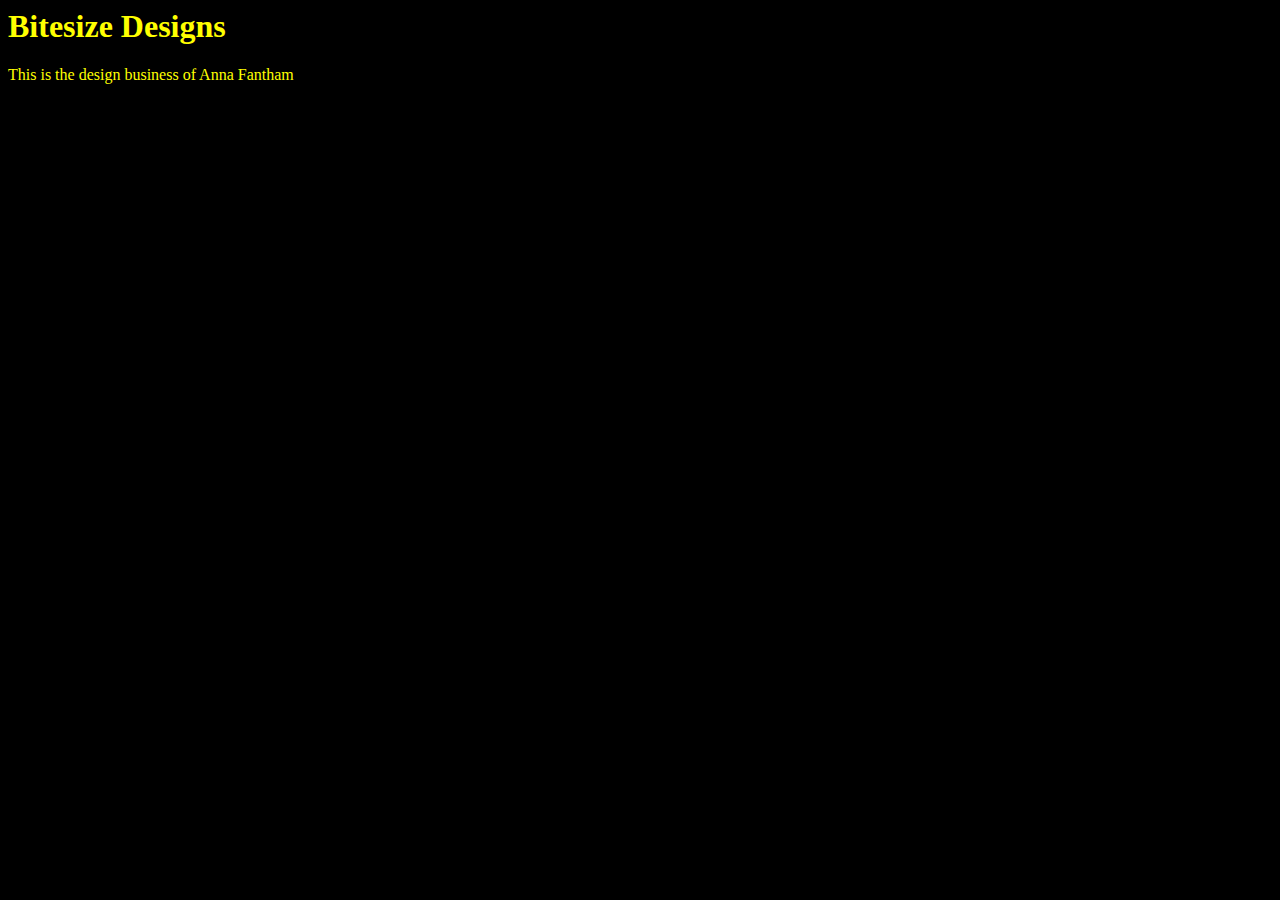
==== index.html @ 28da2524 "Syncing my new repository" ====
<html>
<head>
	<link rel="stylesheet" type="text/css" href="css/style.css">
	<title>Bitesize Designs</title>
</head>
<body>
	<h1>Bitesize Designs</h1>
	<p>This is the design business of Anna Fantham</p>
</body>
</html>
---- css/style.css ----
h1, p {
	color: #ffff00;
		}

body {
	background-color: black;
}
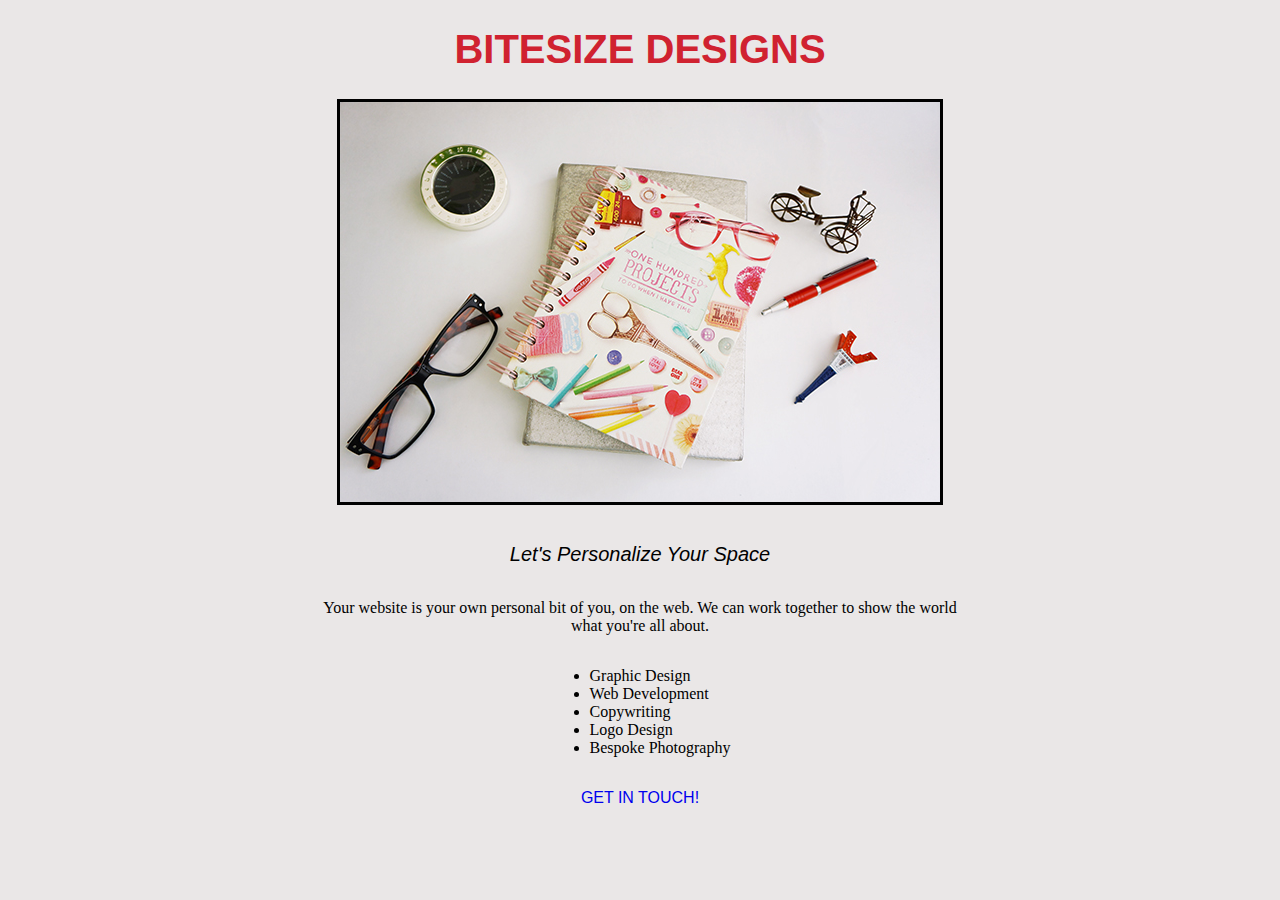
==== commit 28526a29: "Updates to page" ====
--- a/index.html
+++ b/index.html
@@ -1,10 +1,23 @@
+<!DOCTYPE html>
 <html>
 <head>
-	<link rel="stylesheet" type="text/css" href="css/style.css">
+	<link rel="stylesheet" type="text/css" href="css/style.css" >
 	<title>Bitesize Designs</title>
 </head>
 <body>
 	<h1>Bitesize Designs</h1>
-	<p>This is the design business of Anna Fantham</p>
+	<img src="images/projects-small.jpg" alt="design desk with notebook" title="design notes">
+	<p id="slogan">Let's Personalize Your Space</p>
+	<p>Your website is your own personal bit of you, on the web.  We can work together to show the world what you're all about.</p> 
+	<ul>
+		<li>Graphic Design</li>
+		<li>Web Development</li>
+		<li>Copywriting</li>
+		<li>Logo Design</li>
+		<li>Bespoke Photography</li>
+	</ul>
+	<p>
+	<a href="http://twitter.com/bitesizeanna"> Get in touch!</a>
+	</p>
 </body>
 </html>--- a/css/style.css
+++ b/css/style.css
@@ -1,7 +1,45 @@
-h1, p {
-	color: #ffff00;
-		}
+
 
 body {
-	background-color: black;
-}+	text-align: center;
+	background-color: rgba(232,228,228,0.9);
+	font-family: "Times New Roman", serif;
+
+}
+
+h1 {
+	font-family: Trebuchet, sans-serif;
+	font-weight: bold;
+	font-size: 40px;
+	text-transform: uppercase;
+	color: #d02230;
+}
+
+img {
+	border: solid;
+
+}
+
+p {
+	margin-right: 300px;
+	margin-left: 300px;
+	}
+
+#slogan {
+		font-style:italic;
+		font-family: Trebuchet, sans-serif;
+		font-size: 20px;
+		line-height: 50px;
+	}
+
+ul {
+	display: inline-block;
+	text-align: left;
+}
+
+a {
+	text-decoration: none;
+	text-transform: uppercase;
+	font-family: Trebuchet, sans-serif;
+}
+
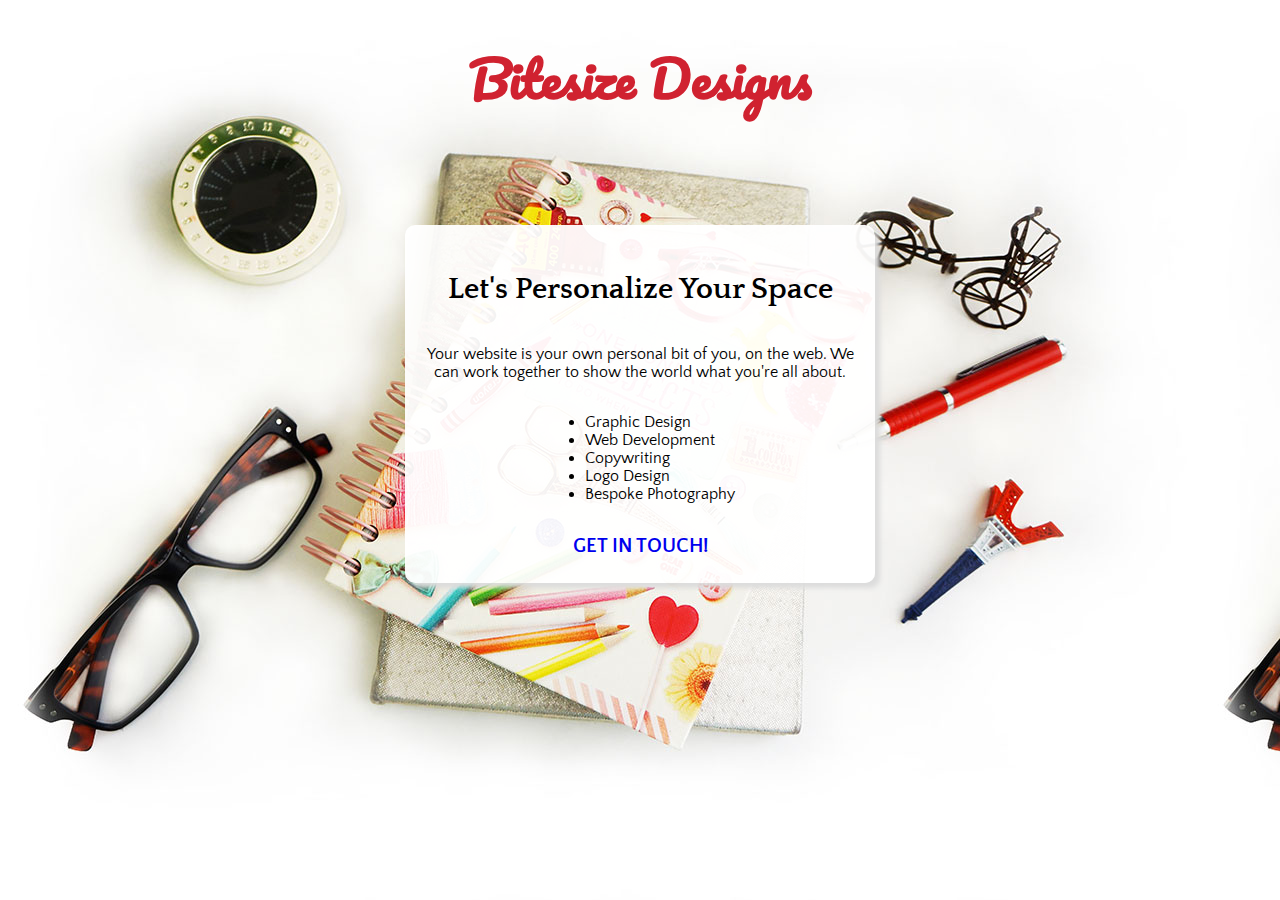
==== commit 420f031f: "Font Changes" ====
--- a/index.html
+++ b/index.html
@@ -2,12 +2,15 @@
 <html>
 <head>
 	<link rel="stylesheet" type="text/css" href="css/style.css" >
+
+	<link href='http://fonts.googleapis.com/css?family=Lato|Neuton|Pacifico|Quattrocento+Sans|Quattrocento' rel='stylesheet' type='text/css'>
+
 	<title>Bitesize Designs</title>
 </head>
 <body>
 	<h1>Bitesize Designs</h1>
-	<img src="images/projects-small.jpg" alt="design desk with notebook" title="design notes">
-	<p id="slogan">Let's Personalize Your Space</p>
+		<div class="content">
+		<p id="slogan">Let's Personalize Your Space</p>
 	<p>Your website is your own personal bit of you, on the web.  We can work together to show the world what you're all about.</p> 
 	<ul>
 		<li>Graphic Design</li>
@@ -19,5 +22,6 @@
 	<p>
 	<a href="http://twitter.com/bitesizeanna"> Get in touch!</a>
 	</p>
+	</div>
 </body>
 </html>--- a/css/style.css
+++ b/css/style.css
@@ -2,33 +2,26 @@
 
 body {
 	text-align: center;
-	background-color: rgba(232,228,228,0.9);
-	font-family: "Times New Roman", serif;
-
+	background: url("../images/notebook-image-large.jpg");
+	font-family: 'Quattrocento Sans', sans-serif;
+	font-weight: 300;
+	background-repeat: repeat;
+	margin-top: 50;
 }
 
 h1 {
-	font-family: Trebuchet, sans-serif;
+	font-family: 'Pacifico', cursive;
 	font-weight: bold;
-	font-size: 40px;
-	text-transform: uppercase;
+	font-size: 50px;
 	color: #d02230;
+	padding-bottom: 70px;
 }
 
-img {
-	border: solid;
-
-}
-
-p {
-	margin-right: 300px;
-	margin-left: 300px;
-	}
 
 #slogan {
-		font-style:italic;
-		font-family: Trebuchet, sans-serif;
-		font-size: 20px;
+		font-weight: 600;
+		font-family: 'Quattrocento', serif;
+		font-size: 30px;
 		line-height: 50px;
 	}
 
@@ -40,6 +33,21 @@
 a {
 	text-decoration: none;
 	text-transform: uppercase;
-	font-family: Trebuchet, sans-serif;
+	font-size: 20px;
+	font-weight: 600;
 }
 
+a:hover{
+	color: #d02230;
+}
+
+.content {
+	text-align: center;
+	padding: 10px;
+	border: none;
+	width: 450px;
+	background-color: rgba(255,255,255,0.95);
+	margin: auto;
+	border-radius: 10px;
+	box-shadow: 5px 5px 5px #DCDCDC;
+}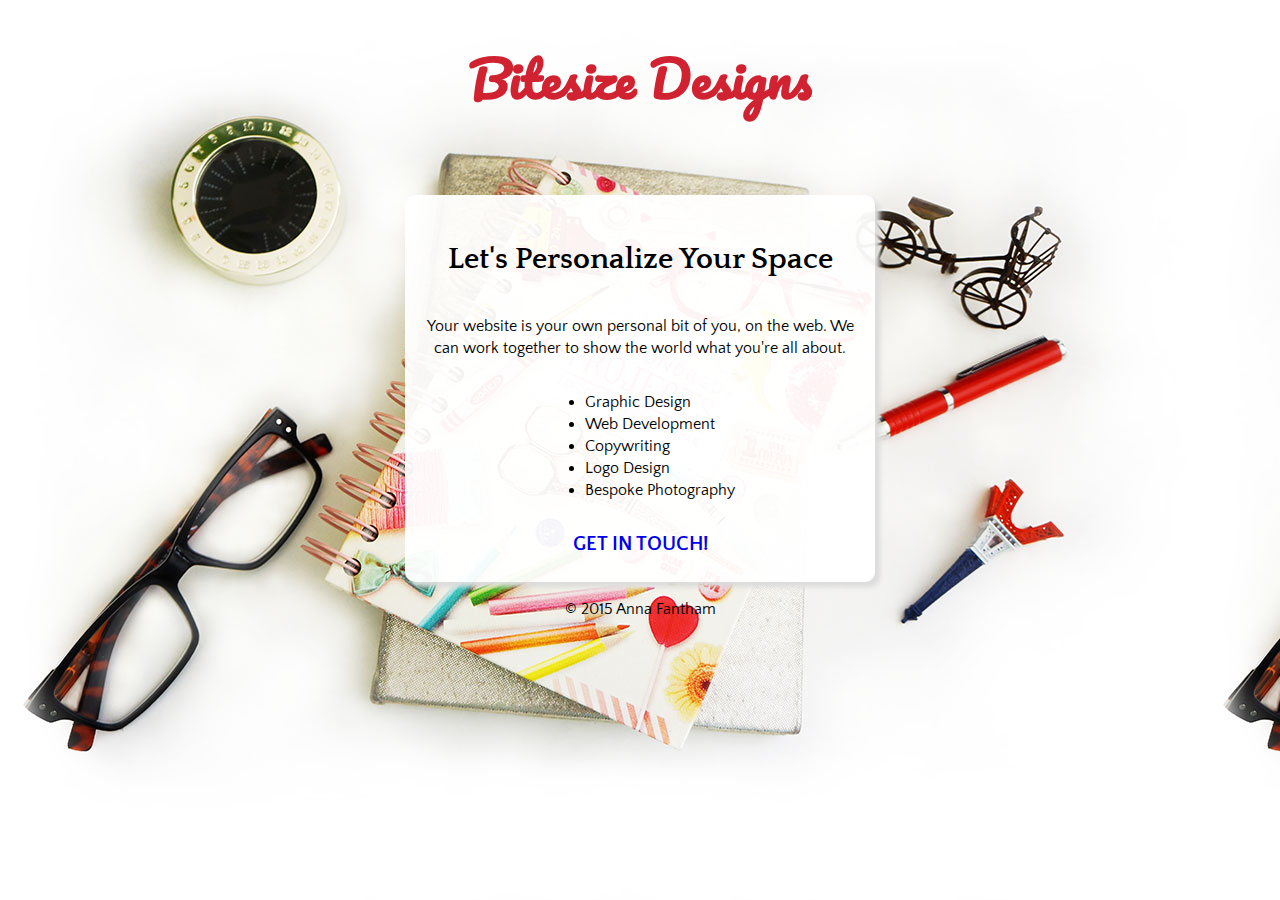
==== commit 08c2a3ef: "Line-height" ====
--- a/index.html
+++ b/index.html
@@ -23,5 +23,8 @@
 	<a href="http://twitter.com/bitesizeanna"> Get in touch!</a>
 	</p>
 	</div>
+	<p>
+		&copy; 2015 Anna Fantham
+	</p>
 </body>
 </html>--- a/css/style.css
+++ b/css/style.css
@@ -4,9 +4,9 @@
 	text-align: center;
 	background: url("../images/notebook-image-large.jpg");
 	font-family: 'Quattrocento Sans', sans-serif;
+	background-repeat: repeat;
 	font-weight: 300;
-	background-repeat: repeat;
-	margin-top: 50;
+	margin-top: 40;
 }
 
 h1 {
@@ -14,7 +14,7 @@
 	font-weight: bold;
 	font-size: 50px;
 	color: #d02230;
-	padding-bottom: 70px;
+	padding-bottom: 40px;
 }
 
 
@@ -30,11 +30,12 @@
 	text-align: left;
 }
 
+
 a {
 	text-decoration: none;
 	text-transform: uppercase;
+	font-weight: 600;
 	font-size: 20px;
-	font-weight: 600;
 }
 
 a:hover{
@@ -50,4 +51,9 @@
 	margin: auto;
 	border-radius: 10px;
 	box-shadow: 5px 5px 5px #DCDCDC;
+}
+
+li, p {
+	font-size: 16px;
+	line-height: 22px;
 }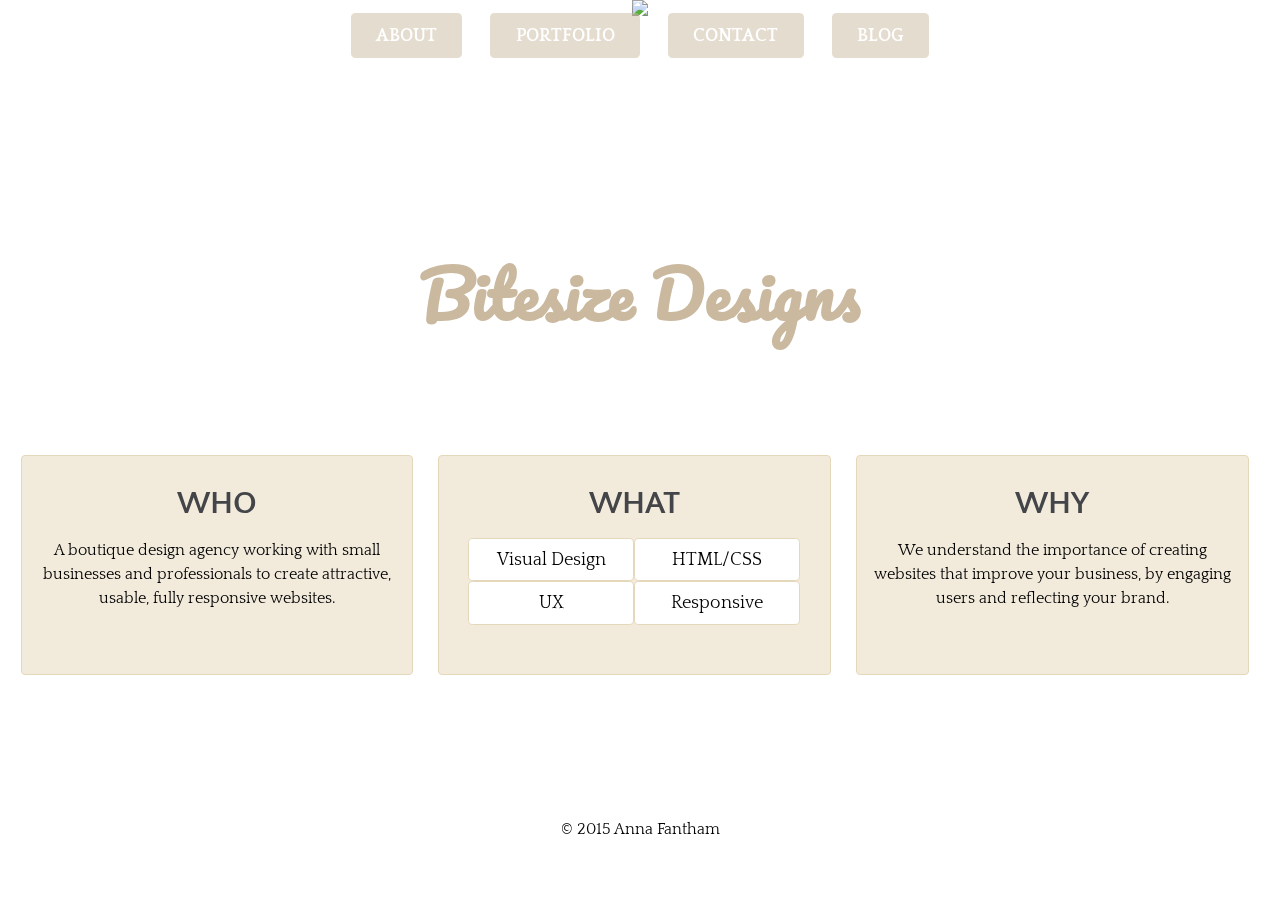
==== commit 1cfe0749: "Responsive" ====
--- a/index.html
+++ b/index.html
@@ -5,26 +5,47 @@
 
 	<link href='http://fonts.googleapis.com/css?family=Lato|Neuton|Pacifico|Quattrocento+Sans|Quattrocento' rel='stylesheet' type='text/css'>
 
+	<div id="background">
+		<img src="images/the-lovely-shop.jpg" class="stretch">
+	</div>
 	<title>Bitesize Designs</title>
 </head>
 <body>
-	<h1>Bitesize Designs</h1>
-		<div class="content">
-		<p id="slogan">Let's Personalize Your Space</p>
-	<p>Your website is your own personal bit of you, on the web.  We can work together to show the world what you're all about.</p> 
-	<ul>
-		<li>Graphic Design</li>
-		<li>Web Development</li>
-		<li>Copywriting</li>
-		<li>Logo Design</li>
-		<li>Bespoke Photography</li>
-	</ul>
-	<p>
-	<a href="http://twitter.com/bitesizeanna"> Get in touch!</a>
-	</p>
+	
+	<header>
+		<nav>
+			<a href="#">About</a>
+			<a href="#">Portfolio</a>
+			<a href="#">Contact</a>
+			<a href="#">Blog</a>
+		</nav>
+		<h1>Bitesize Designs</h1>
+	</header>	
+	<div id="container"
+	<div class="content">
+		<h2>who</h2>
+		<p> A boutique design agency working with small businesses and professionals to create attractive, usable, fully responsive websites.</p> 
 	</div>
-	<p>
-		&copy; 2015 Anna Fantham
-	</p>
+	
+	<div class ="content">
+		<h2>what</h2>
+		<ul>
+			<li>Visual Design</li>
+			<li>HTML/CSS</li>
+			<li>UX</li>
+			<li>Responsive</li>
+		</ul>
+	</div>
+	
+	<div class ="content">
+		<h2>why</h2>
+		<p>We understand the importance of creating websites that improve your business, by engaging users and reflecting your brand.
+		</p>
+	</div>
+</div>
+	<footer>
+		<p>&copy; 2015 Anna Fantham</p>
+	</footer>
+
 </body>
 </html>--- a/css/style.css
+++ b/css/style.css
@@ -2,32 +2,45 @@
 
 body {
 	text-align: center;
-	background: url("../images/notebook-image-large.jpg");
-	font-family: 'Quattrocento Sans', sans-serif;
-	background-repeat: repeat;
+	font-family: Quattrocento, serif;
 	font-weight: 300;
-	margin-top: 40;
+	font-size: 16px;
 }
+
+#background {
+    width: 100%; 
+    height: 100%;
+    position: fixed; 
+    left: 0px; 
+    top: 0px; 
+    z-index: -1;
+}
+
+.stretch {
+	width: 100%;
+}
+
+
+nav {
+	font-size: .75em;
+	margin: 2% auto;
+}
+
+nav a {
+	padding: 1% 2% 1% 2%;
+	margin: 2% 1%;
+	background-color: rgba(202, 185,159,0.5);
+	color: white;
+	text-align: center;
+}
+
 
 h1 {
 	font-family: 'Pacifico', cursive;
 	font-weight: bold;
-	font-size: 50px;
-	color: #d02230;
-	padding-bottom: 40px;
-}
-
-
-#slogan {
-		font-weight: 600;
-		font-family: 'Quattrocento', serif;
-		font-size: 30px;
-		line-height: 50px;
-	}
-
-ul {
-	display: inline-block;
-	text-align: left;
+	font-size: 4em;
+	margin-top: 3em;
+	color: #cab99f;
 }
 
 
@@ -35,25 +48,131 @@
 	text-decoration: none;
 	text-transform: uppercase;
 	font-weight: 600;
-	font-size: 20px;
+	font-size: 1.5em;
+	border-radius: .25em;
 }
 
 a:hover{
-	color: #d02230;
+	color: black;
 }
 
 .content {
 	text-align: center;
-	padding: 10px;
-	border: none;
-	width: 450px;
-	background-color: rgba(255,255,255,0.95);
-	margin: auto;
-	border-radius: 10px;
-	box-shadow: 5px 5px 5px #DCDCDC;
+	background-color: rgba(229,215,186,0.5);
+	border: .1em solid #e5d7ba;
+	width: 28.9%;
+	padding: 1%;
+	float: left;
+	margin: 5% 1% 5% 1%;
+	border-radius: .25em;
+	height: 12em;
 }
 
-li, p {
-	font-size: 16px;
-	line-height: 22px;
+
+h2 {
+	font-family: 'Quattrocento Sans', sans-serif;
+	font-size: 2em;
+	line-height: .5em;
+	color: #444549;
+	text-transform: uppercase;
+}
+
+ul {
+	list-style: none;
+	margin: auto;
+	padding: 0 0 0 1em;
+}
+
+p {
+	font-size: 1em;
+	line-height: 1.5em;
+	height: 30%;
+}
+
+li {
+  	font-size: 1.15em;
+  	width: 47%;
+  	float: left;
+  	text-align: center;
+  	line-height: 2.25em;
+  	color: black;
+  	background-color: white;
+  	border: .1em solid #e5d7ba;
+  	border-radius: 0.25em;
+}
+
+footer {
+	margin-top: 10%;
+	padding-top: 5%;
+	clear: both;
+}
+
+@media only screen and (max-width: 900px) { 
+
+body {
+	font-size: 20px;
+}
+
+p {
+	line-height: 2em;
+
+}
+
+h1 {
+margin-top: 2em;
+
+}
+.content {
+	float: none;
+	width: 96%;
+	height: 9em;
+}
+
+h2 {
+	font-size: 1.7em;
+}
+
+@media only screen and (max-width: 480px) {
+
+	body {
+		font-size: 16px;
+	}
+
+	h1 {
+		margin-top: -7.5em;
+		margin-left: 20%;
+		margin-right: 20%;
+		font-size: 2.7em;
+		line-height: 1.5em;
+	}
+
+	nav {
+		display: block;
+		text-align: center;
+		margin-top: 20em;
+	}
+
+	nav a {
+		width: 94.5%;
+		font-size: 2em;
+		display: block;
+	}
+
+	#background {
+		position: static;
+		margin-bottom: -14em;
+	}
+
+	#container {
+		margin-top: 11em;
+	}
+
+	.content {
+		padding: 3%;
+		width: 92%;
+	}
+
+	p {
+		line-height: 1.5em;
+	}
 }